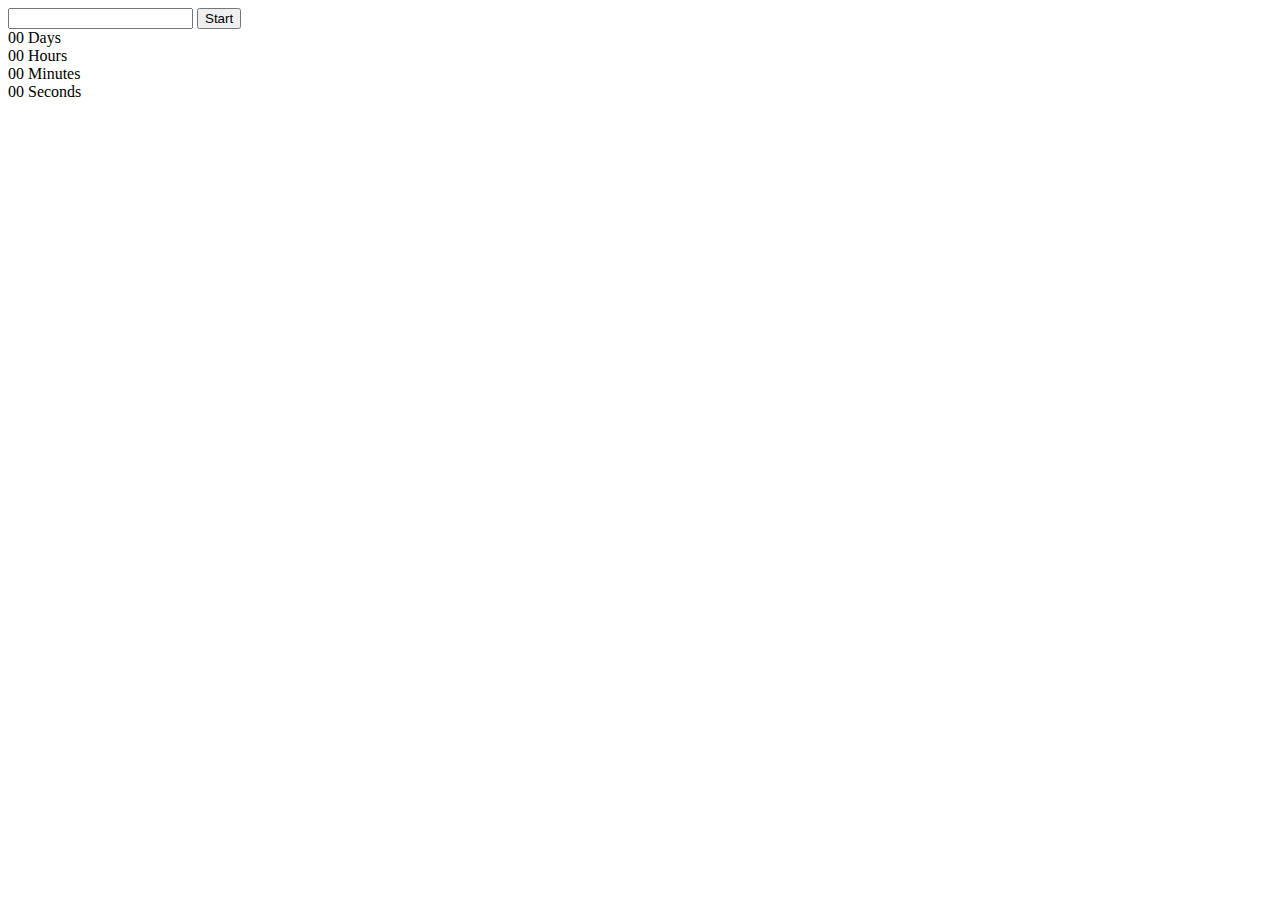
==== 1-timer.html @ 575b0138 "Deploying to gh-pages from @ tanya021179/goit-js-hw-10@72b52cebcc369e05611ef73fa2a69bf9ee7742cd 🚀" ====
<!DOCTYPE html>
<html lang="en">
  <head>
    <meta charset="UTF-8" />
    <meta name="viewport" content="width=device-width, initial-scale=1.0" />
    <link rel="preconnect" href="https://fonts.googleapis.com" />
    <link rel="preconnect" href="https://fonts.gstatic.com" crossorigin />
    <link
      href="https://fonts.googleapis.com/css2?family=Montserrat:ital,wght@0,100..900;1,100..900&family=Roboto:wght@400;500&display=swap"
      rel="stylesheet"
    />
    <title>Document</title>
    <script type="module" crossorigin src="/goit-js-hw-10/1-timer.js"></script>
    <link rel="modulepreload" crossorigin href="/goit-js-hw-10/assets/vendor-BbSUbo7J.js">
    <link rel="stylesheet" crossorigin href="/goit-js-hw-10/assets/vendor-C1gPI-5C.css">
    <link rel="stylesheet" crossorigin href="/goit-js-hw-10/assets/1-timer-DsDD0VJr.css">
  </head>
  <body>
    <div class="date-time">
      <input class="input" type="text" id="datetime-picker" />
      <button class="btn" type="button" data-start>Start</button>
    </div>

    <div class="timer">
      <div class="field">
        <span class="value" data-days>00</span>
        <span class="label">Days</span>
      </div>
      <div class="field">
        <span class="value" data-hours>00</span>
        <span class="label">Hours</span>
      </div>
      <div class="field">
        <span class="value" data-minutes>00</span>
        <span class="label">Minutes</span>
      </div>
      <div class="field">
        <span class="value" data-seconds>00</span>
        <span class="label">Seconds</span>
      </div>
    </div>
  </body>
</html>
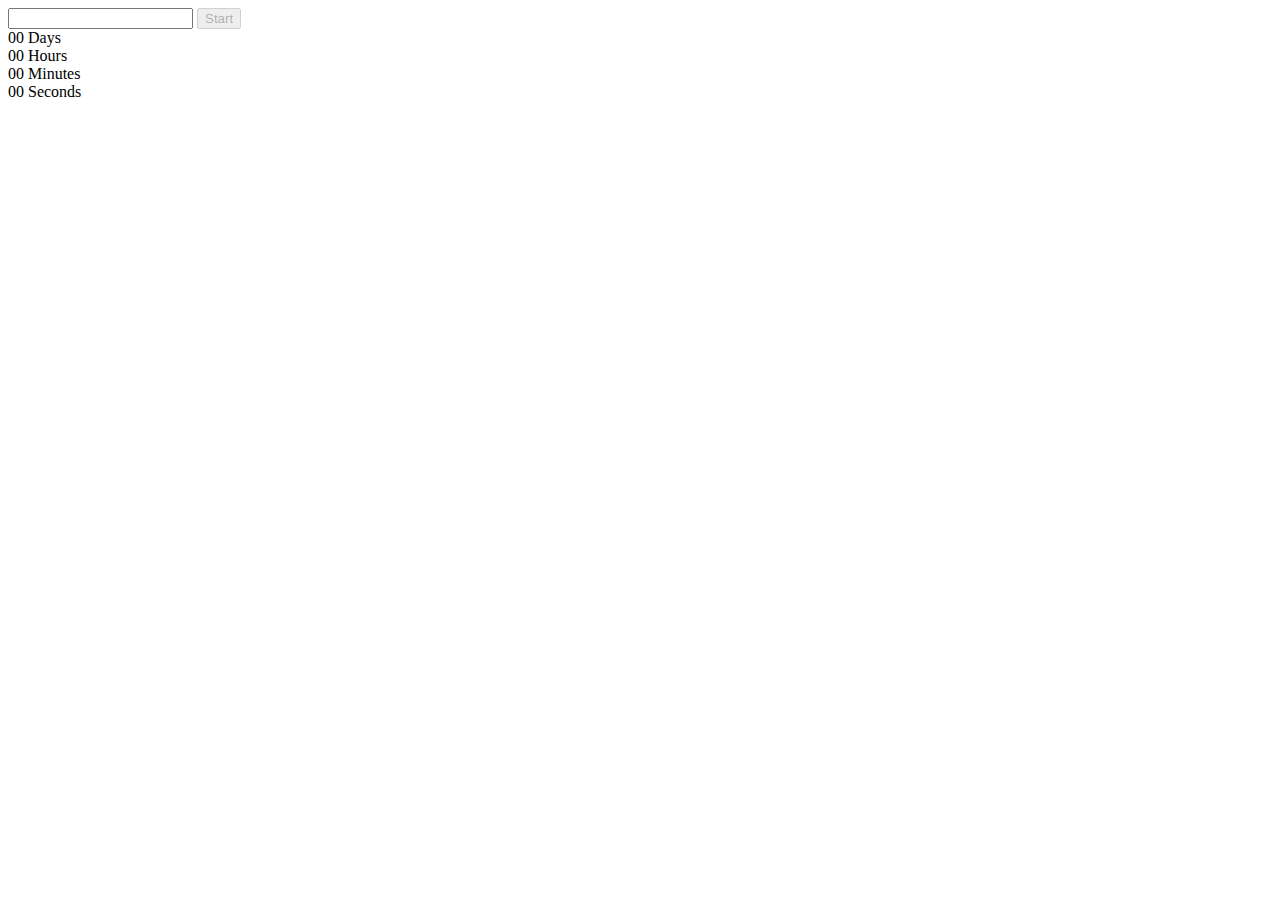
==== commit 489a98db: "Deploying to gh-pages from @ tanya021179/goit-js-hw-10@75a09ab23b18045919f934406072fc351d5eb4e9 🚀" ====
--- a/1-timer.html
+++ b/1-timer.html
@@ -11,14 +11,16 @@
     />
     <title>Document</title>
     <script type="module" crossorigin src="/goit-js-hw-10/1-timer.js"></script>
-    <link rel="modulepreload" crossorigin href="/goit-js-hw-10/assets/vendor-BbSUbo7J.js">
-    <link rel="stylesheet" crossorigin href="/goit-js-hw-10/assets/vendor-C1gPI-5C.css">
-    <link rel="stylesheet" crossorigin href="/goit-js-hw-10/assets/1-timer-DsDD0VJr.css">
+    <link rel="modulepreload" crossorigin href="/goit-js-hw-10/assets/modulepreload-polyfill-B5Qt9EMX.js">
+    <link rel="modulepreload" crossorigin href="/goit-js-hw-10/assets/vendor-BbbuE1sJ.js">
+    <link rel="stylesheet" crossorigin href="/goit-js-hw-10/assets/vendor-CZjNVMTf.css">
+    <link rel="stylesheet" crossorigin href="/goit-js-hw-10/assets/1-timer-ChvT_Kll.css">
   </head>
+
   <body>
     <div class="date-time">
       <input class="input" type="text" id="datetime-picker" />
-      <button class="btn" type="button" data-start>Start</button>
+      <button class="btn" type="button" data-start disabled>Start</button>
     </div>
 
     <div class="timer">
